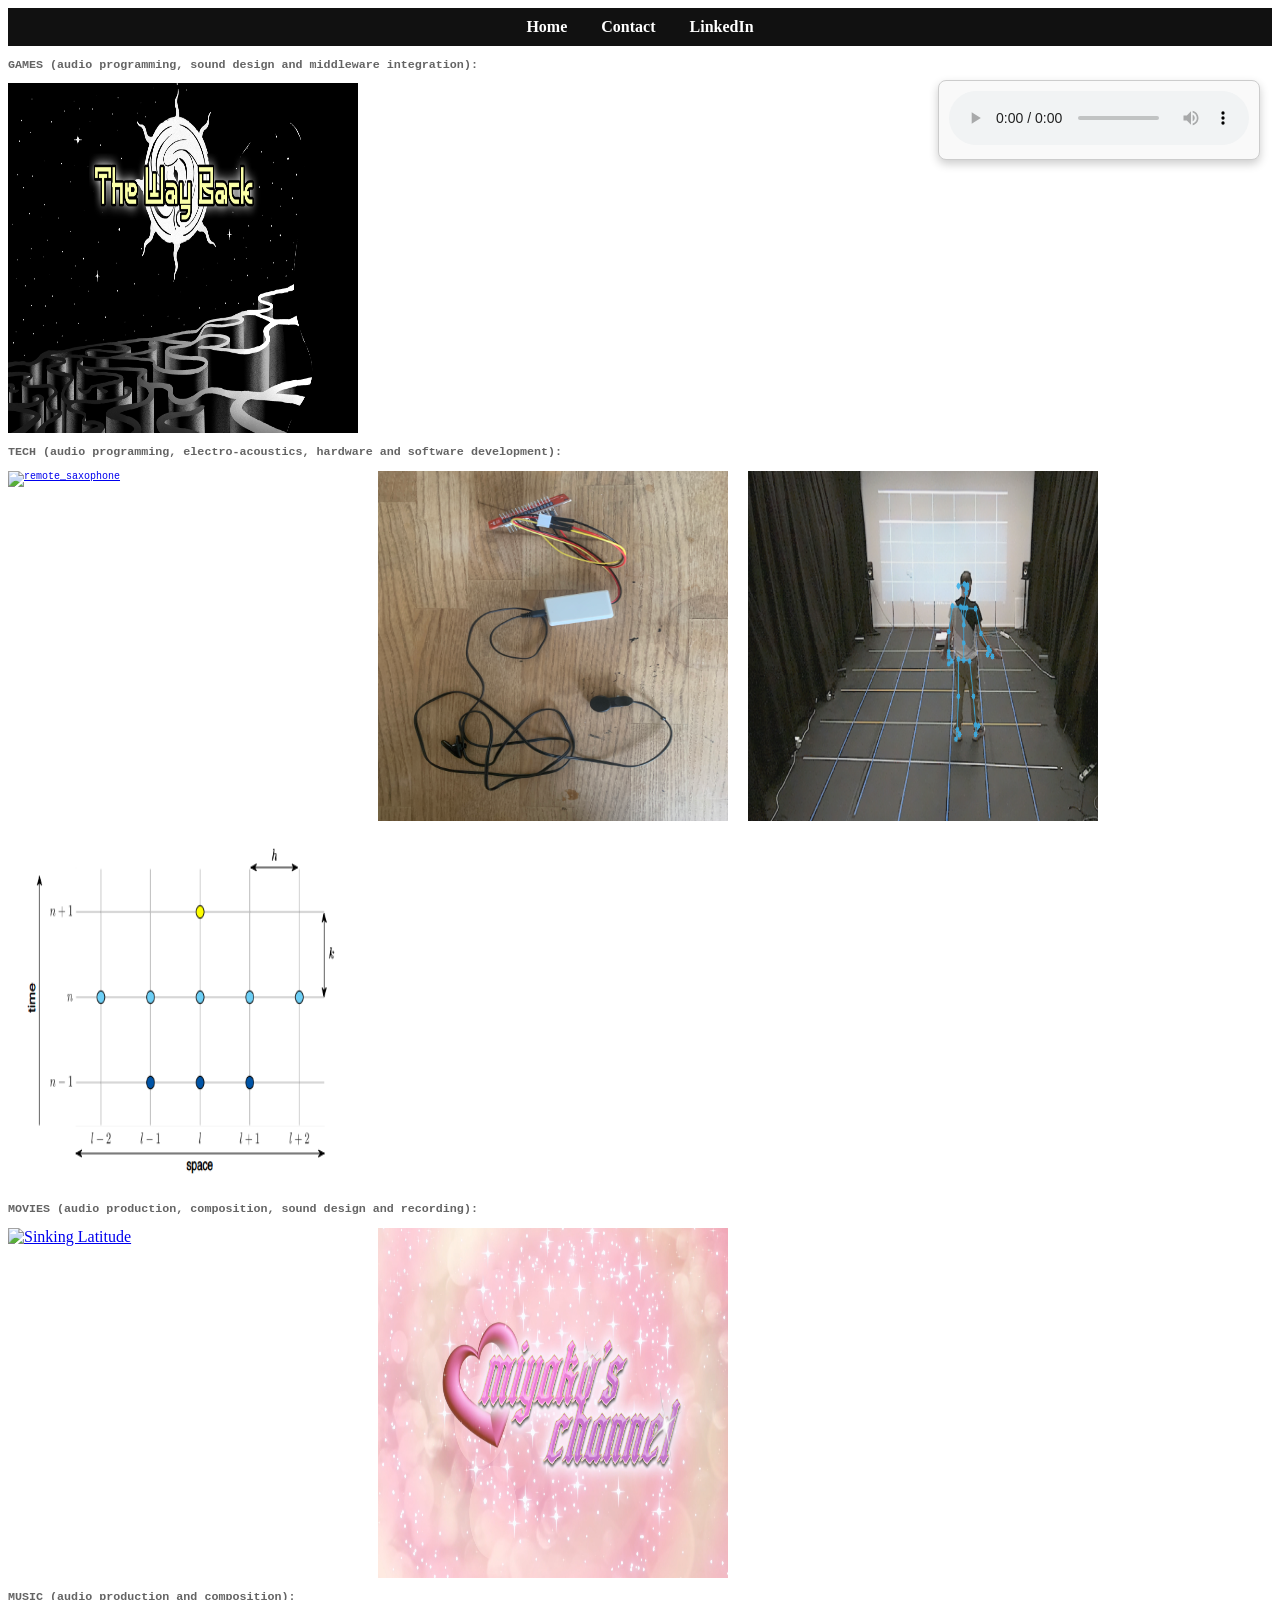
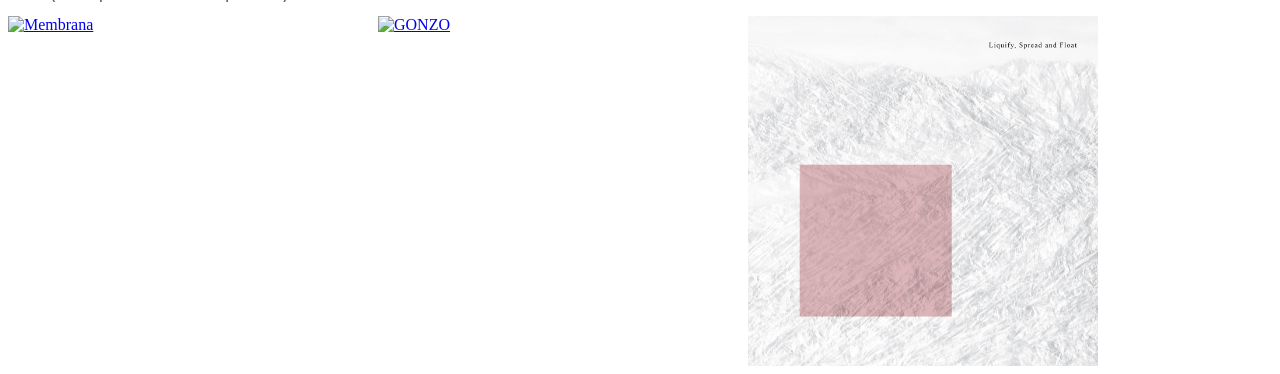
==== index.html @ 67ba4213 "asd" ====
<!DOCTYPE html>
<html lang="en">
<head>
  <meta charset="UTF-8" />
  <meta name="viewport" content="width=device-width, initial-scale=1.0" />
  <title>Portfolio</title>
  <link rel="stylesheet" href="style.css" />
</head>



<!DOCTYPE html>
<html lang="en">
<head>
    <meta charset="UTF-8">
    <meta name="viewport" content="width=device-width, initial-scale=1.0">
    <title>My Portfolio</title>
    <link rel="stylesheet" href="style.css">
</head>
<body>
  <!-- Header -->
  <header class="site-header">
    <nav class="nav-bar">
      <a href="index.html">Home</a>
      <a href="contact.html">Contact</a>
      <a href="https://www.linkedin.com/in/danielsousx/" target="_blank">LinkedIn</a>
    </nav>
  </header>

  <!-- GAMES Section -->
  <div class="title1">
    <h3>GAMES (audio programming, sound design and middleware integration):</h3>
    <div class="image_container_1">
      <div class="image_main" data-audio="audio/thewayback.mp3">
        <a href="https://alek-3010.itch.io/the-way-back" target="_blank">
          <img class="squary" src="images/TheWayBack_titlescreen02.jpg" alt="thewayback">
          <div class="image_main_info">The Way Back</div>
        </a>
      </div>
    </div>
  </div>

  <!-- TECH Section -->
  <div class="title1">
    <h3>TECH (audio programming, electro-acoustics, hardware and software development):</h3>
    <div class="image_container">
      <div class="image_main">
        <a href="remote_saxophone.html">
          <img class="squary" src="images/image6.png" alt="remote_saxophone">
          <div class="image_main_info">remote:saxophone</div>
        </a>
      </div>
      <div class="image_main">
        <a href="generative.html">
          <img class="squary" src="images/Hardware.JPG" alt="generative">
          <div class="image_main_info">Biofeedback System For Relaxation Assistance</div>
        </a>
      </div>
      <div class="image_main">
        <a href="body_tracking.html">
          <img class="squary" src="images/body_tracking.png" alt="body_tracking">
          <div class="image_main_info">SoundField</div>
        </a>
      </div>
      <div class="image_main">
        <a href="bubble.html">
          <img class="squary" src="bubble/grid.png" alt="bubble">
          <div class="image_main_info">Modelling A Bubble With Finite Schemes</div>
        </a>
      </div>
    </div>
  </div>

  <!-- MOVIES Section -->
  <div class="title1">
    <h3>MOVIES (audio production, composition, sound design and recording):</h3>
  </div>
  <div class="image_container_1">
    <div class="image_main" data-audio="audio/tittlepart.mp3">
      <a href="https://jiaweizheng.cargo.site/sinking-latitude" target="_blank">
        <img class="squary" src="images/still1.jpg" alt="Sinking Latitude">
        <div class="image_main_info">"Sinking Latitude", Jiawei Zheng</div>
      </a>
    </div>

    <div class="image_main" data-audio="audio/myakoschannel.mp3">
      <a href="https://jiaweizheng.cargo.site/miyako's-channel" target="_blank">
        <img class="squary" src="images/Screenshot 2025-09-08 120308.png" alt="Miyako’s Channel">
        <div class="image_main_info">"Miyako’s Channel (You Will Never Know)", Jiawei Zheng</div>
      </a>
    </div>
  </div> 

  <!-- MUSIC Section -->
  <div class="title1">
    <h3>MUSIC (audio production and composition):</h3>
  </div>
  <div class="image_container">
    <div class="image_main">
      <a href="https://293diagonal.bandcamp.com/album/membrana" target="_blank">
        <img class="squary" src="images/a3523139409_10.jpg" alt="Membrana">
        <div class="image_main_info">"Membrana", 293 Diagonal</div>
      </a>
    </div>

    <div class="image_main">
      <a href="https://acoracaodeboi.bandcamp.com/album/gonzo" target="_blank">
        <img class="squary" src="images/a4041055627_10.jpg" alt="GONZO">
        <div class="image_main_info">"GONZO", GONZO</div>
      </a>
    </div>

    <div class="image_main">
      <a href="https://inesmalheiro.bandcamp.com/album/liquify-spread-and-float" target="_blank">
        <img class="squary" src="images/a0408720344_10.jpg" alt="Liquify, spread and float">
        <div class="image_main_info">"liquify, spread and float", Var</div>
      </a>
    </div>
  </div> 

  <!-- Audio Player -->
  <div class="audio-player">
    <audio id="player" controls></audio>
    <div id="current-track"></div>
  </div>

  <script src="audio.js"></script>
</body>
</html>
---- style.css ----
/* ===== Existing Portfolio Styles ===== */
.title1 {
    font-family: 'Courier New', Courier, monospace;
    text-align: left;
    font-size: 10px;
    color: #646464;
    margin-top: 0px;
    flex-basis: 100%;
}

.audio-player {
    position: fixed;
    top: 80px;
    right: 20px;
    width: 300px; 
    padding: 10px;
    border: 1px solid #ccc;
    background-color: #f9f9f9;
    border-radius: 8px;
    text-align: center;
    box-shadow: 0 4px 10px rgba(0,0,0,0.2);
    z-index: 1000;
}

.audio-player audio {
    width: 100%;
}

.image_container, .image_container_1 {
    display: flex;
    flex-wrap: wrap;
    gap: 20px;
}

.image_main {
    position: relative;
    width: 350px;
    height: 350px;
}

.squary {
    width: 350px;
    height: 350px;
    display: block;
    transition: filter 0.3s ease;
}

.image_main_info {
    position: absolute;
    top: 250px;
    bottom: 0;
    left: 0;
    right: 0;
    color: #fff;
    padding: 10px;
    font-size: 20px;
    font-family: "Lucida Console", "Courier New", monospace;
    opacity: 0;
    transition: opacity 0.3s ease;
    text-align: center;
}

.image_main:hover .squary {
    filter: brightness(50%);
}

.image_main:hover .image_main_info {
    opacity: 1;
}

.site-header {
    background-color: #111;
    padding: 10px 20px;
    text-align: center;
}

.nav-bar a {
    color: #fff;
    text-decoration: none;
    margin: 0 15px;
    font-weight: bold;
    font-size: 16px;
    transition: color 0.3s;
}

.nav-bar a:hover {
    color: #777675;
}

/* ===== Contact Form Styles ===== */

/* Contact form container */
.contact-container {
    background-color: white;
    padding: 30px;
    border-radius: 10px;
    box-shadow: 0 4px 6px rgba(0,0,0,0.1);
    width: 400px;
    margin: 50px auto;
    font-family: 'Courier New', Courier, monospace;
}

/* Vertical spacing between multiple forms */
.contact-container + .contact-container {
    margin-top: 30px;
}

/* Form styling */
.vertical-form {
    display: flex;
    flex-direction: column;
}

/* Labels */
.vertical-form label {
    margin-top: 10px;
    font-weight: bold;
    font-size: 12px;
    color: #646464;
}

/* Inputs and Textarea with spacing */
.vertical-form input,
.vertical-form textarea {
    width: 100%;
    padding: 10px;
    margin-top: 10px; /* vertical space between fields */
    border-radius: 5px;
    border: 1px solid #ccc;
    font-family: 'Courier New', Courier, monospace;
}

/* Make message textarea bigger by default */
.vertical-form textarea {
    min-height: 150px; /* bigger box by default */
    resize: vertical;  /* allow user to resize vertically if needed */
}

/* Submit button */
.vertical-form button {
    margin-top: 15px;
    padding: 10px;
    border: none;
    border-radius: 5px;
    background-color: #000000;
    color: white;
    font-size: 16px;
    cursor: pointer;
    transition: background-color 0.3s;
}

.vertical-form button:hover {
    background-color: #5e5d5d;
}
---- style.css ----
/* ===== Existing Portfolio Styles ===== */
.title1 {
    font-family: 'Courier New', Courier, monospace;
    text-align: left;
    font-size: 10px;
    color: #646464;
    margin-top: 0px;
    flex-basis: 100%;
}

.audio-player {
    position: fixed;
    top: 80px;
    right: 20px;
    width: 300px; 
    padding: 10px;
    border: 1px solid #ccc;
    background-color: #f9f9f9;
    border-radius: 8px;
    text-align: center;
    box-shadow: 0 4px 10px rgba(0,0,0,0.2);
    z-index: 1000;
}

.audio-player audio {
    width: 100%;
}

.image_container, .image_container_1 {
    display: flex;
    flex-wrap: wrap;
    gap: 20px;
}

.image_main {
    position: relative;
    width: 350px;
    height: 350px;
}

.squary {
    width: 350px;
    height: 350px;
    display: block;
    transition: filter 0.3s ease;
}

.image_main_info {
    position: absolute;
    top: 250px;
    bottom: 0;
    left: 0;
    right: 0;
    color: #fff;
    padding: 10px;
    font-size: 20px;
    font-family: "Lucida Console", "Courier New", monospace;
    opacity: 0;
    transition: opacity 0.3s ease;
    text-align: center;
}

.image_main:hover .squary {
    filter: brightness(50%);
}

.image_main:hover .image_main_info {
    opacity: 1;
}

.site-header {
    background-color: #111;
    padding: 10px 20px;
    text-align: center;
}

.nav-bar a {
    color: #fff;
    text-decoration: none;
    margin: 0 15px;
    font-weight: bold;
    font-size: 16px;
    transition: color 0.3s;
}

.nav-bar a:hover {
    color: #777675;
}

/* ===== Contact Form Styles ===== */

/* Contact form container */
.contact-container {
    background-color: white;
    padding: 30px;
    border-radius: 10px;
    box-shadow: 0 4px 6px rgba(0,0,0,0.1);
    width: 400px;
    margin: 50px auto;
    font-family: 'Courier New', Courier, monospace;
}

/* Vertical spacing between multiple forms */
.contact-container + .contact-container {
    margin-top: 30px;
}

/* Form styling */
.vertical-form {
    display: flex;
    flex-direction: column;
}

/* Labels */
.vertical-form label {
    margin-top: 10px;
    font-weight: bold;
    font-size: 12px;
    color: #646464;
}

/* Inputs and Textarea with spacing */
.vertical-form input,
.vertical-form textarea {
    width: 100%;
    padding: 10px;
    margin-top: 10px; /* vertical space between fields */
    border-radius: 5px;
    border: 1px solid #ccc;
    font-family: 'Courier New', Courier, monospace;
}

/* Make message textarea bigger by default */
.vertical-form textarea {
    min-height: 150px; /* bigger box by default */
    resize: vertical;  /* allow user to resize vertically if needed */
}

/* Submit button */
.vertical-form button {
    margin-top: 15px;
    padding: 10px;
    border: none;
    border-radius: 5px;
    background-color: #000000;
    color: white;
    font-size: 16px;
    cursor: pointer;
    transition: background-color 0.3s;
}

.vertical-form button:hover {
    background-color: #5e5d5d;
}
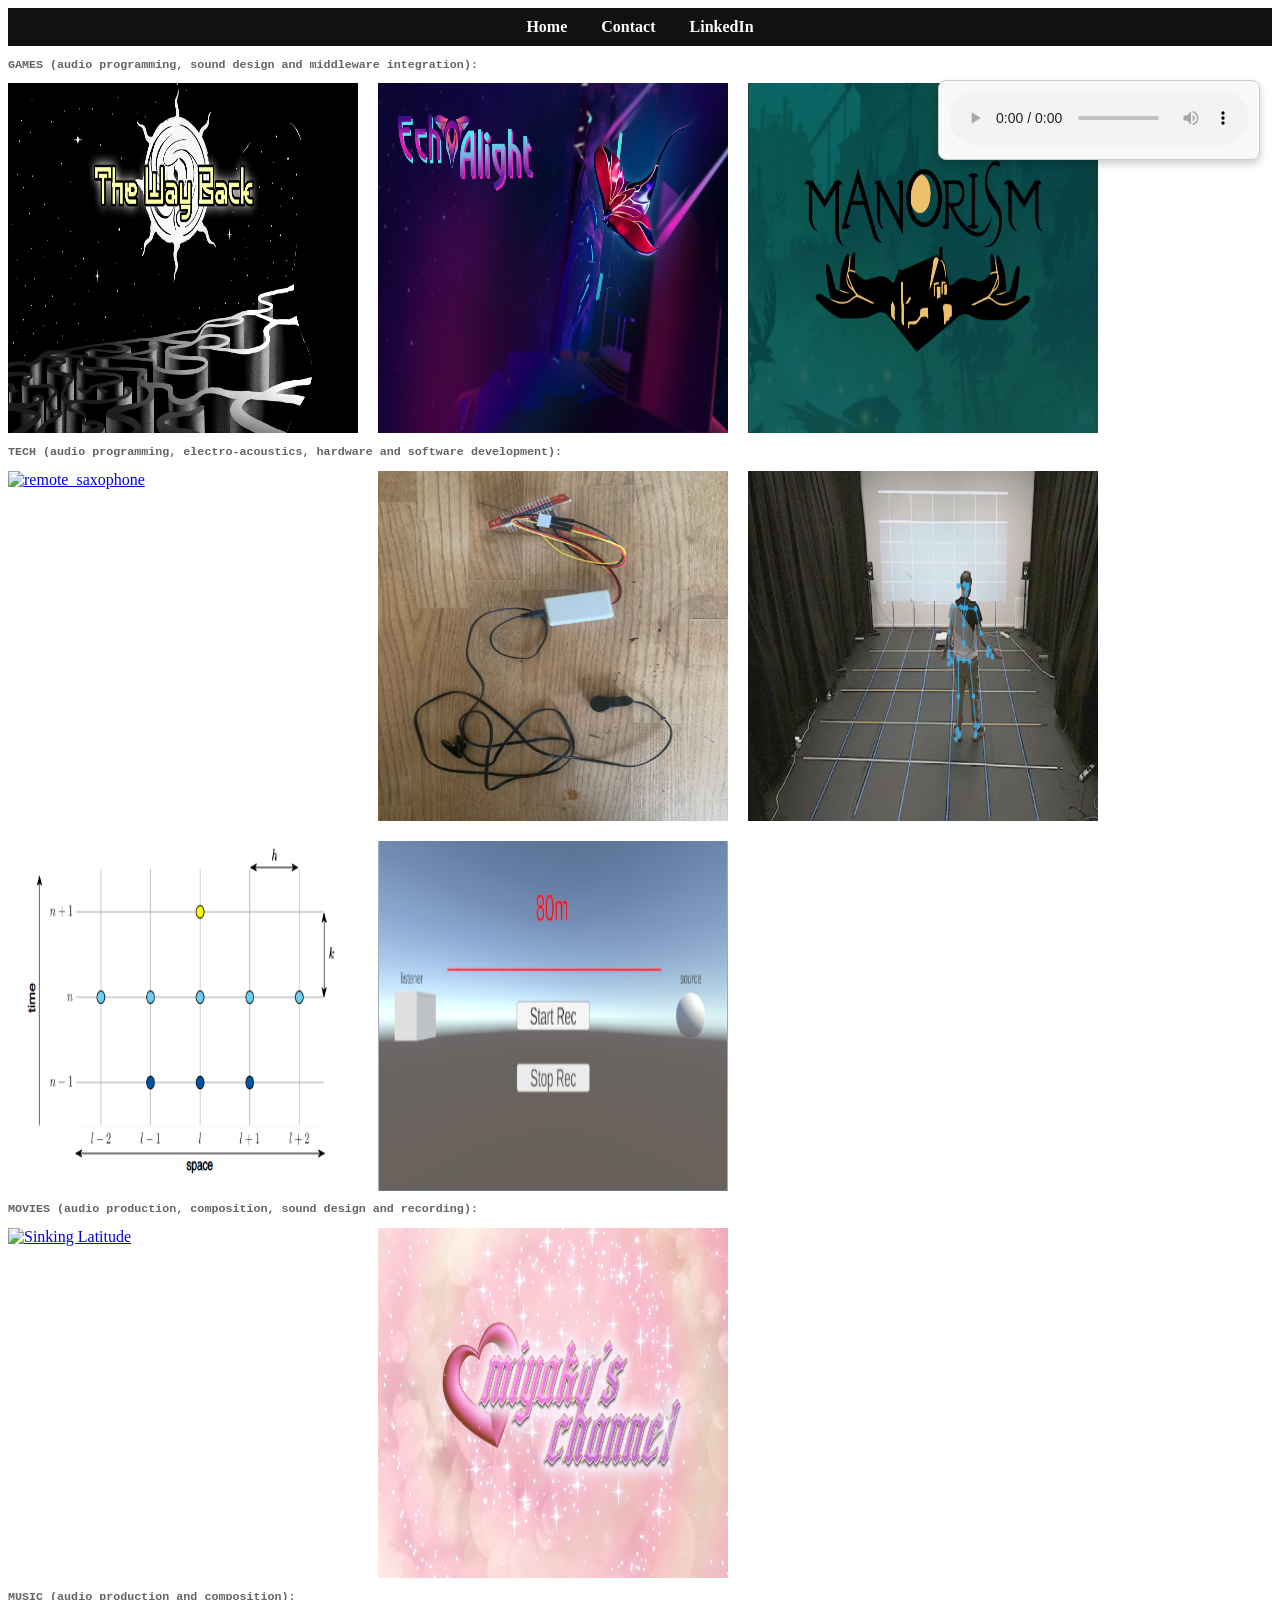
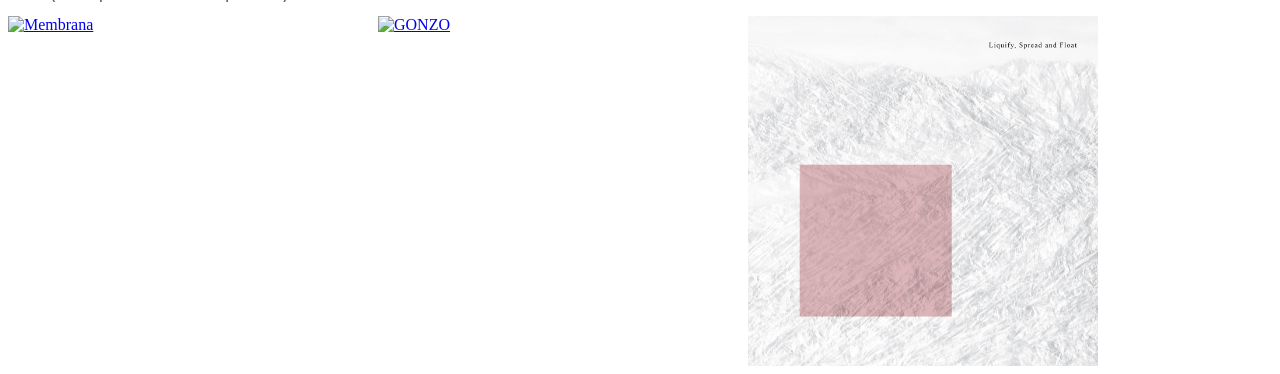
==== commit aedc77b1: "added remote sax" ====
--- a/index.html
+++ b/index.html
@@ -30,19 +30,35 @@
   <!-- GAMES Section -->
   <div class="title1">
     <h3>GAMES (audio programming, sound design and middleware integration):</h3>
-    <div class="image_container_1">
+  </div>
+    <div class="image_container">
       <div class="image_main" data-audio="audio/thewayback.mp3">
-        <a href="https://alek-3010.itch.io/the-way-back" target="_blank">
+        <a href="https://kiwicrewgames.itch.io/the-way-back" target="_blank">
           <img class="squary" src="images/TheWayBack_titlescreen02.jpg" alt="thewayback">
           <div class="image_main_info">The Way Back</div>
         </a>
       </div>
+
+    
+      <div class="image_main" data-audio="audio/MUSIC_SUB_LEVEL_1.mp3">
+        <a href="https://kiwicrewgames.itch.io/echo-alight" target="_blank">
+          <img class="squary" src="images/Screenshot 2025-11-18 192656.png" alt="echo-alight">
+          <div class="image_main_info">Echo Alight</div>
+        </a>
+      </div>
+    
+      <div class="image_main" data-audio="audio/MUSIC_LOOP_MENU.wav">
+        <a href="https://kiwicrewgames.itch.io/graduation" target="_blank">
+          <img class="squary" src="images/Screenshot 2025-11-18 200918.png" alt="Manourism">
+          <div class="image_main_info">Manourism</div>
+        </a>
+      </div>  
     </div>
-  </div>
 
   <!-- TECH Section -->
   <div class="title1">
     <h3>TECH (audio programming, electro-acoustics, hardware and software development):</h3>
+  </div>
     <div class="image_container">
       <div class="image_main">
         <a href="remote_saxophone.html">
@@ -50,12 +66,14 @@
           <div class="image_main_info">remote:saxophone</div>
         </a>
       </div>
+
       <div class="image_main">
         <a href="generative.html">
           <img class="squary" src="images/Hardware.JPG" alt="generative">
           <div class="image_main_info">Biofeedback System For Relaxation Assistance</div>
         </a>
       </div>
+
       <div class="image_main">
         <a href="body_tracking.html">
           <img class="squary" src="images/body_tracking.png" alt="body_tracking">
@@ -68,6 +86,14 @@
           <div class="image_main_info">Modelling A Bubble With Finite Schemes</div>
         </a>
       </div>
+
+      <div class="image_main">
+        <a href="air_absorption.html">
+          <img class="squary" src="images/Screenshot 2025-11-18 202218.png" alt="air_absorption">
+          <div class="image_main_info">Air Absorption Simulation In Real Time - Unity</div>
+        </a>
+      </div>
+
     </div>
   </div>
 
--- a/style.css
+++ b/style.css
@@ -152,3 +152,43 @@
 .vertical-form button:hover {
     background-color: #5e5d5d;
 }
+
+
+.project-summary {
+  margin-top: 10px;
+  font-size: 0.95rem;
+  line-height: 1.4;
+}
+
+.project-summary li {
+  margin-bottom: 6px;
+}
+
+.title1 h3,
+.project-summary {
+  text-align: left;
+}
+
+.subtitle {
+  font-size: 14px;
+  margin-top: 6px;
+  color: #666;   /* subtle grey subtitle */
+  text-align: center;  /* center under the image */
+}
+
+.image img {
+  margin-top: 20px; /* adds empty space under the image */
+}
+
+.wrapper {
+    height: 100%;
+    display: flex;
+    justify-content: center;  /* center horizontally */
+    align-items: center;      /* center vertically */
+}
+
+/* make video smaller */
+video {
+    width: 300px;      /* set exact size */
+    height: auto;
+}
--- a/style.css
+++ b/style.css
@@ -152,3 +152,43 @@
 .vertical-form button:hover {
     background-color: #5e5d5d;
 }
+
+
+.project-summary {
+  margin-top: 10px;
+  font-size: 0.95rem;
+  line-height: 1.4;
+}
+
+.project-summary li {
+  margin-bottom: 6px;
+}
+
+.title1 h3,
+.project-summary {
+  text-align: left;
+}
+
+.subtitle {
+  font-size: 14px;
+  margin-top: 6px;
+  color: #666;   /* subtle grey subtitle */
+  text-align: center;  /* center under the image */
+}
+
+.image img {
+  margin-top: 20px; /* adds empty space under the image */
+}
+
+.wrapper {
+    height: 100%;
+    display: flex;
+    justify-content: center;  /* center horizontally */
+    align-items: center;      /* center vertically */
+}
+
+/* make video smaller */
+video {
+    width: 300px;      /* set exact size */
+    height: auto;
+}
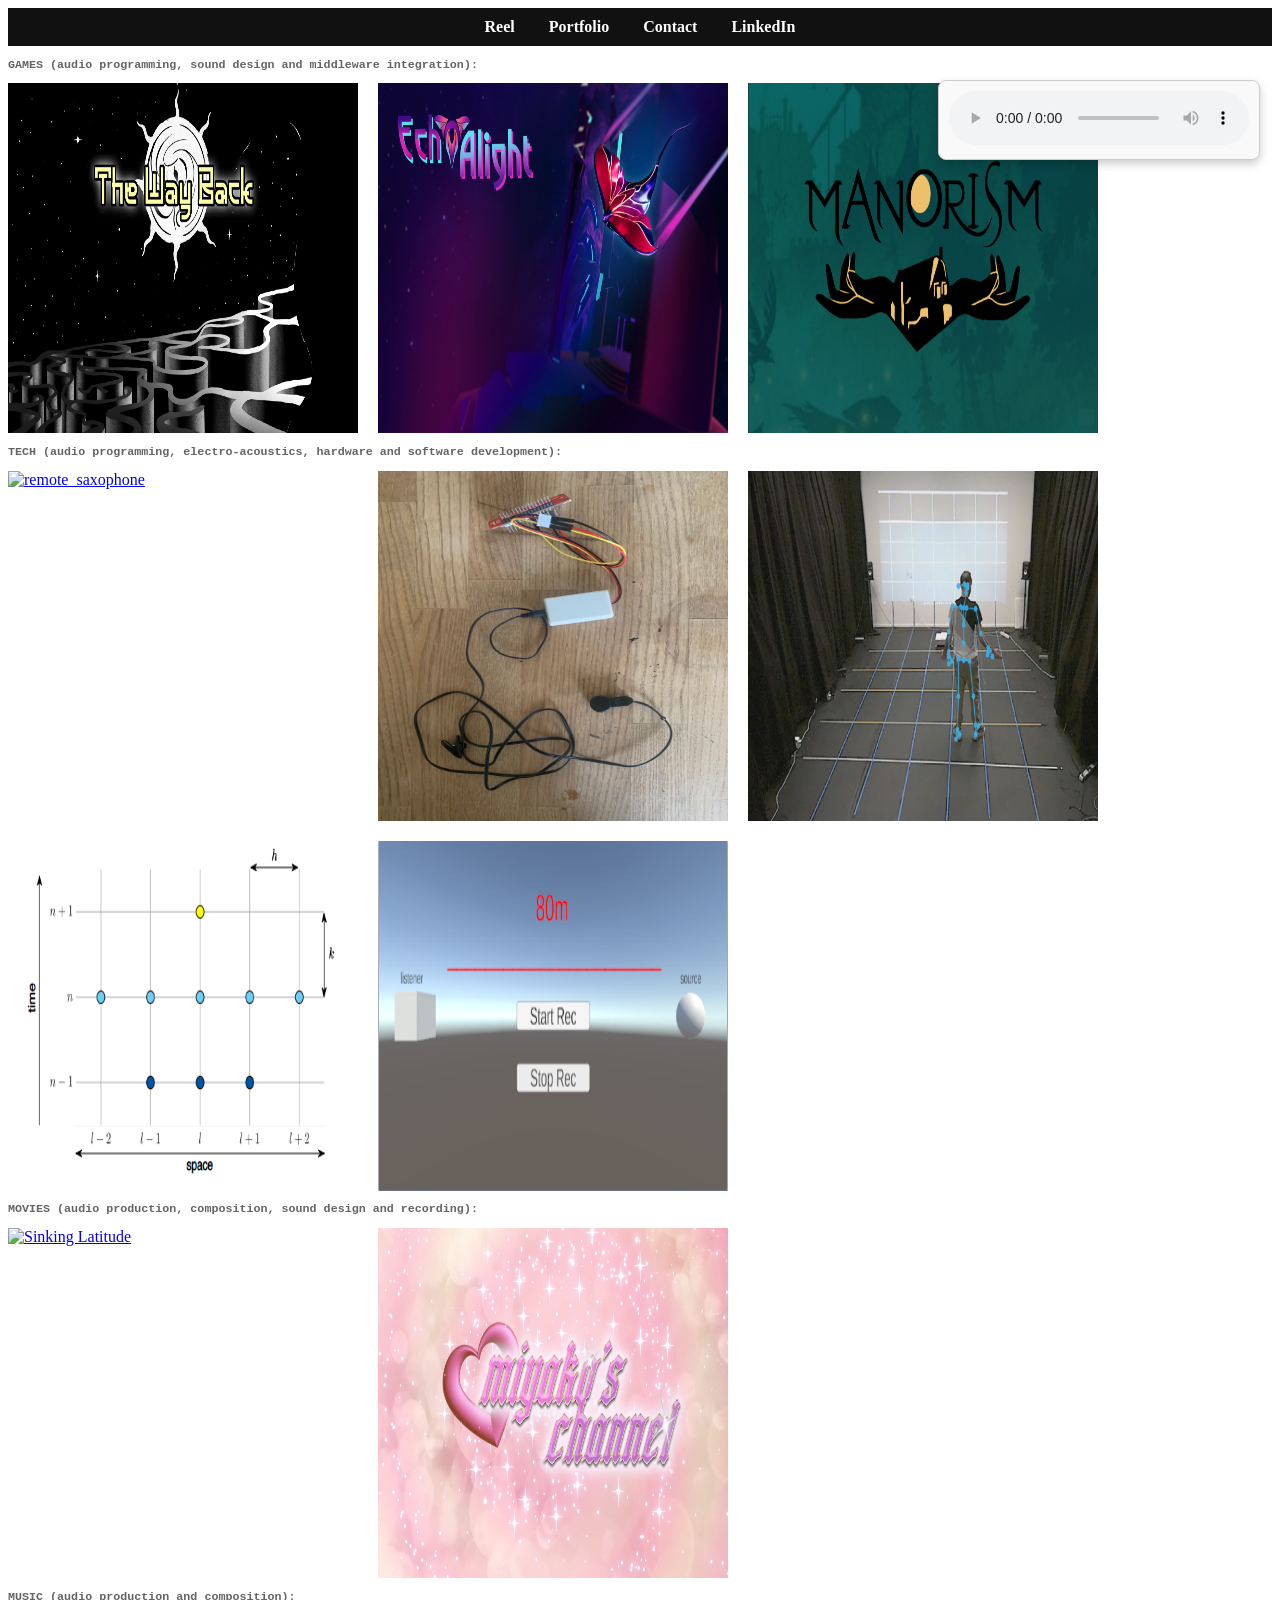
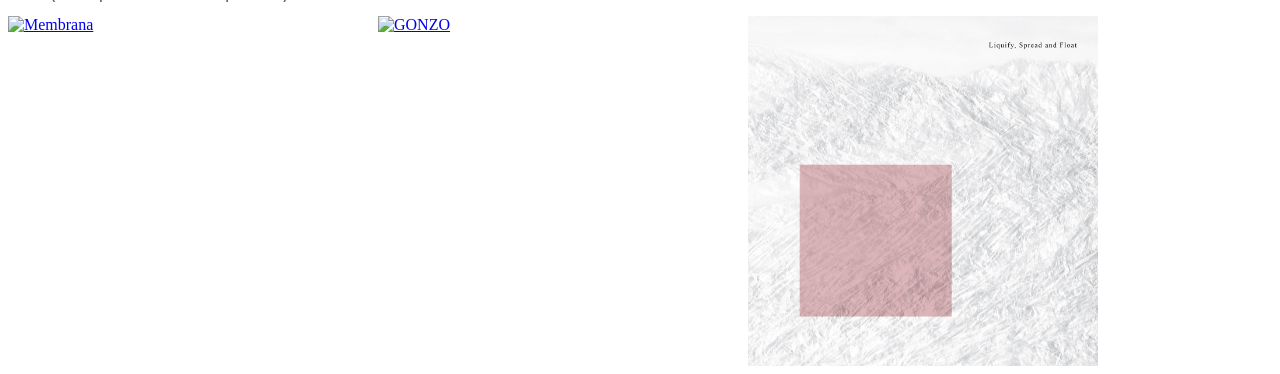
==== commit 79d48978: "Added reel page and fixed mail contacting" ====
--- a/index.html
+++ b/index.html
@@ -21,7 +21,8 @@
   <!-- Header -->
   <header class="site-header">
     <nav class="nav-bar">
-      <a href="index.html">Home</a>
+      <a href="home.html">Reel</a>
+      <a href="index.html">Portfolio</a>
       <a href="contact.html">Contact</a>
       <a href="https://www.linkedin.com/in/danielsousx/" target="_blank">LinkedIn</a>
     </nav>
@@ -33,7 +34,7 @@
   </div>
     <div class="image_container">
       <div class="image_main" data-audio="audio/thewayback.mp3">
-        <a href="https://kiwicrewgames.itch.io/the-way-back" target="_blank">
+        <a href="thewayback.html" alt="thewayback">
           <img class="squary" src="images/TheWayBack_titlescreen02.jpg" alt="thewayback">
           <div class="image_main_info">The Way Back</div>
         </a>
@@ -41,16 +42,16 @@
 
     
       <div class="image_main" data-audio="audio/MUSIC_SUB_LEVEL_1.mp3">
-        <a href="https://kiwicrewgames.itch.io/echo-alight" target="_blank">
+        <a href="echo_alight.html" alt="echo_alight">
           <img class="squary" src="images/Screenshot 2025-11-18 192656.png" alt="echo-alight">
           <div class="image_main_info">Echo Alight</div>
         </a>
       </div>
     
       <div class="image_main" data-audio="audio/MUSIC_LOOP_MENU.wav">
-        <a href="https://kiwicrewgames.itch.io/graduation" target="_blank">
+        <a href="manorism.html" alt="manorism">
           <img class="squary" src="images/Screenshot 2025-11-18 200918.png" alt="Manourism">
-          <div class="image_main_info">Manourism</div>
+          <div class="image_main_info">Manorism</div>
         </a>
       </div>  
     </div>
@@ -101,7 +102,7 @@
   <div class="title1">
     <h3>MOVIES (audio production, composition, sound design and recording):</h3>
   </div>
-  <div class="image_container_1">
+  <div class="image_container">
     <div class="image_main" data-audio="audio/tittlepart.mp3">
       <a href="https://jiaweizheng.cargo.site/sinking-latitude" target="_blank">
         <img class="squary" src="images/still1.jpg" alt="Sinking Latitude">
--- a/style.css
+++ b/style.css
@@ -187,8 +187,102 @@
     align-items: center;      /* center vertically */
 }
 
+.wrapperi {
+    display: flex;
+    justify-content: center;  /* center horizontally */
+    align-items: center;      /* center vertically */
+}
+
+.wrapperi video {
+    width: auto;       /* keep original width */
+    height: auto;      /* keep original height */
+    max-width: 60%;   /* scale down if needed to fit container */
+    max-height: 60%;  /* scale down if needed to fit container */
+}
+
 /* make video smaller */
 video {
     width: 300px;      /* set exact size */
     height: auto;
+}
+
+audio {
+    width: 100%;      /* full width */
+    max-width: 500px; /* or any size you prefer */
+}
+
+
+.squari {
+  width: auto;
+  height: auto;
+}
+
+.image_container_1 {
+    display: flex;
+    justify-content: center;  /* centers horizontally */
+    align-items: flex-start;  /* aligns images to the top; can use center if you want vertical centering */
+    gap: 20px;                /* space between images */
+    flex-wrap: wrap;           /* allows wrapping if screen is too narrow */
+    padding: 20px;             /* optional spacing around container */
+}
+
+.squarii {
+    width: auto;       /* keep original width */
+    height: auto;      /* keep original height */
+    max-width: 60%;   /* scale down if needed to fit container */
+    max-height: 60%;
+}
+
+
+.image {
+    height: 100%;
+    justify-content: center;  /* center horizontally */
+    align-items: center;      /* center vertically */
+}
+
+.subtitle_video {
+  font-size: 14px;
+  margin-top: 10px;
+  color: #666;   /* subtle grey subtitle */
+  text-align: center;  /* center under the image */
+}
+
+.image-container_2 {
+    display: flex;
+    flex-direction: column;
+    align-items: center;
+    margin-bottom: 15px; /* smaller space between blocks */
+}
+
+.image {
+    max-width: 100%;          /* optional: keep image within container */
+    max-height: 100%;
+}
+
+.subtitle_1 {
+    margin: 5px 0 0 0; /* top margin only, remove bottom margin */
+    text-align: center;
+    font-size: 14px;
+    margin-top: 10px;
+    color: #666;
+}
+
+.squariii {
+    max-width: 100%;
+    height: auto;
+    display: block;
+}
+
+.wrapperi {
+    display: flex;
+    flex-direction: column;
+    justify-content: center;  /* center horizontally */
+    align-items: center;      /* center vertically */
+    margin-bottom: 15px;
+}
+
+.parent-div {
+  display: flex;
+  flex-direction: column;
+  gap: 10px;
 }
--- a/style.css
+++ b/style.css
@@ -187,8 +187,102 @@
     align-items: center;      /* center vertically */
 }
 
+.wrapperi {
+    display: flex;
+    justify-content: center;  /* center horizontally */
+    align-items: center;      /* center vertically */
+}
+
+.wrapperi video {
+    width: auto;       /* keep original width */
+    height: auto;      /* keep original height */
+    max-width: 60%;   /* scale down if needed to fit container */
+    max-height: 60%;  /* scale down if needed to fit container */
+}
+
 /* make video smaller */
 video {
     width: 300px;      /* set exact size */
     height: auto;
+}
+
+audio {
+    width: 100%;      /* full width */
+    max-width: 500px; /* or any size you prefer */
+}
+
+
+.squari {
+  width: auto;
+  height: auto;
+}
+
+.image_container_1 {
+    display: flex;
+    justify-content: center;  /* centers horizontally */
+    align-items: flex-start;  /* aligns images to the top; can use center if you want vertical centering */
+    gap: 20px;                /* space between images */
+    flex-wrap: wrap;           /* allows wrapping if screen is too narrow */
+    padding: 20px;             /* optional spacing around container */
+}
+
+.squarii {
+    width: auto;       /* keep original width */
+    height: auto;      /* keep original height */
+    max-width: 60%;   /* scale down if needed to fit container */
+    max-height: 60%;
+}
+
+
+.image {
+    height: 100%;
+    justify-content: center;  /* center horizontally */
+    align-items: center;      /* center vertically */
+}
+
+.subtitle_video {
+  font-size: 14px;
+  margin-top: 10px;
+  color: #666;   /* subtle grey subtitle */
+  text-align: center;  /* center under the image */
+}
+
+.image-container_2 {
+    display: flex;
+    flex-direction: column;
+    align-items: center;
+    margin-bottom: 15px; /* smaller space between blocks */
+}
+
+.image {
+    max-width: 100%;          /* optional: keep image within container */
+    max-height: 100%;
+}
+
+.subtitle_1 {
+    margin: 5px 0 0 0; /* top margin only, remove bottom margin */
+    text-align: center;
+    font-size: 14px;
+    margin-top: 10px;
+    color: #666;
+}
+
+.squariii {
+    max-width: 100%;
+    height: auto;
+    display: block;
+}
+
+.wrapperi {
+    display: flex;
+    flex-direction: column;
+    justify-content: center;  /* center horizontally */
+    align-items: center;      /* center vertically */
+    margin-bottom: 15px;
+}
+
+.parent-div {
+  display: flex;
+  flex-direction: column;
+  gap: 10px;
 }
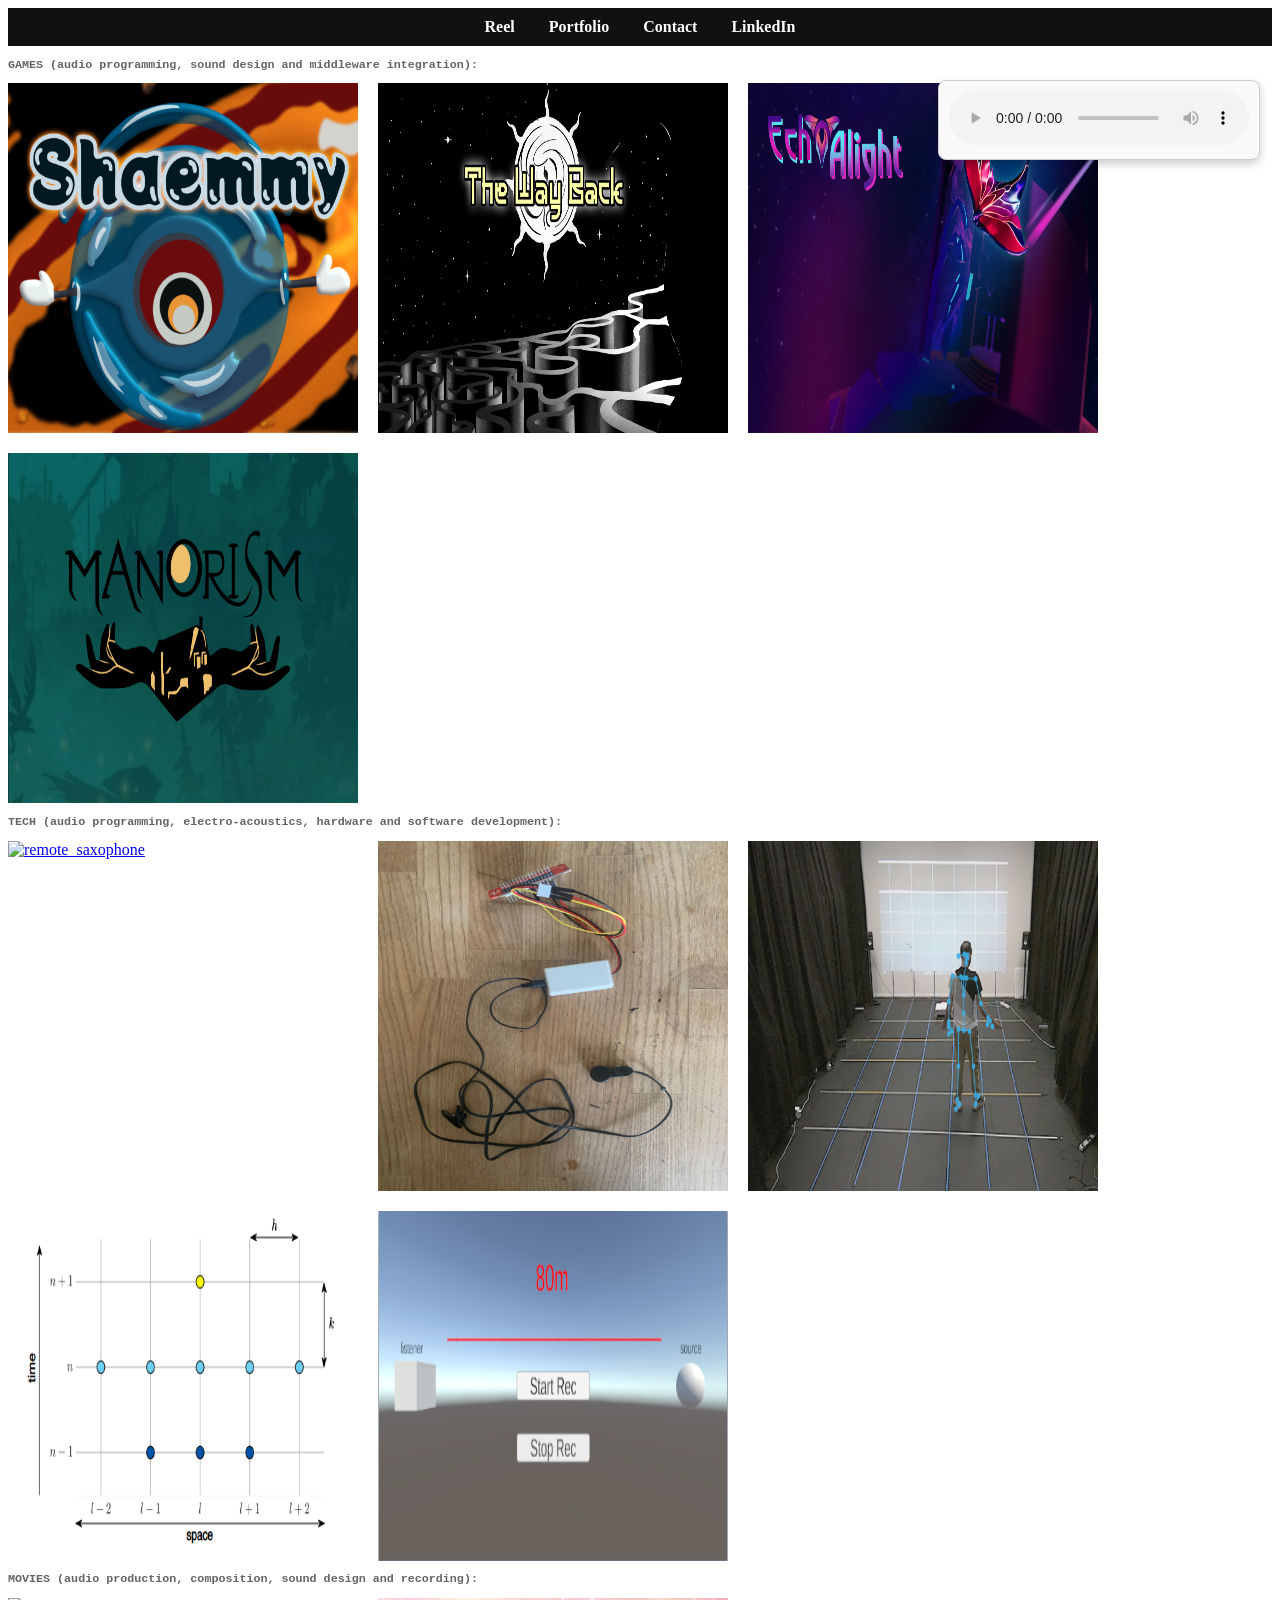
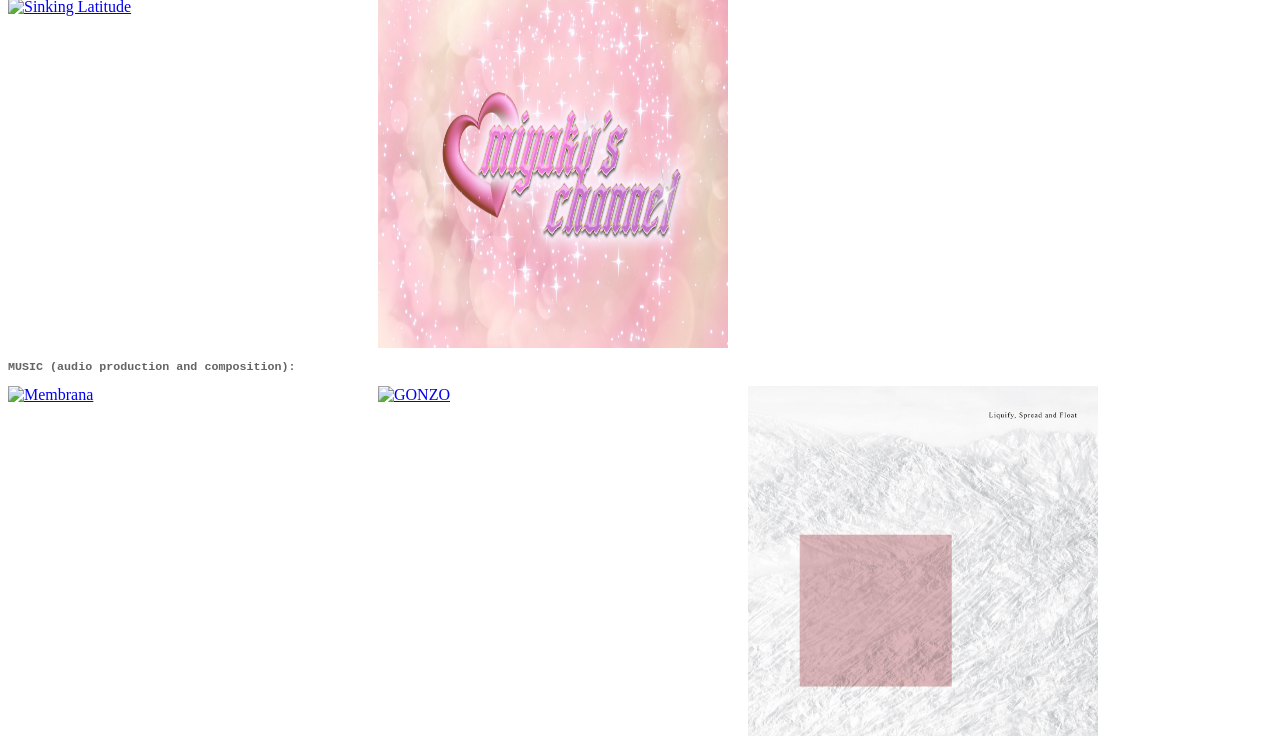
==== commit cb5a529c: "Added shaemmy to portfolio." ====
--- a/index.html
+++ b/index.html
@@ -31,9 +31,19 @@
   <!-- GAMES Section -->
   <div class="title1">
     <h3>GAMES (audio programming, sound design and middleware integration):</h3>
-  </div>
+
+    </div>
     <div class="image_container">
-      <div class="image_main" data-audio="audio/thewayback.mp3">
+      <div class="image_main">
+        <a href="shaemmy.html" alt="shaemmy">
+          <img class="squary" src="images/KeC64f.png" alt="shaemmy">
+          <div class="image_main_info">Shaemmy</div>
+        </a>
+      </div>
+
+  
+    
+      <div class="image_main" >
         <a href="thewayback.html" alt="thewayback">
           <img class="squary" src="images/TheWayBack_titlescreen02.jpg" alt="thewayback">
           <div class="image_main_info">The Way Back</div>
@@ -41,7 +51,7 @@
       </div>
 
     
-      <div class="image_main" data-audio="audio/MUSIC_SUB_LEVEL_1.mp3">
+      <div class="image_main">
         <a href="echo_alight.html" alt="echo_alight">
           <img class="squary" src="images/Screenshot 2025-11-18 192656.png" alt="echo-alight">
           <div class="image_main_info">Echo Alight</div>
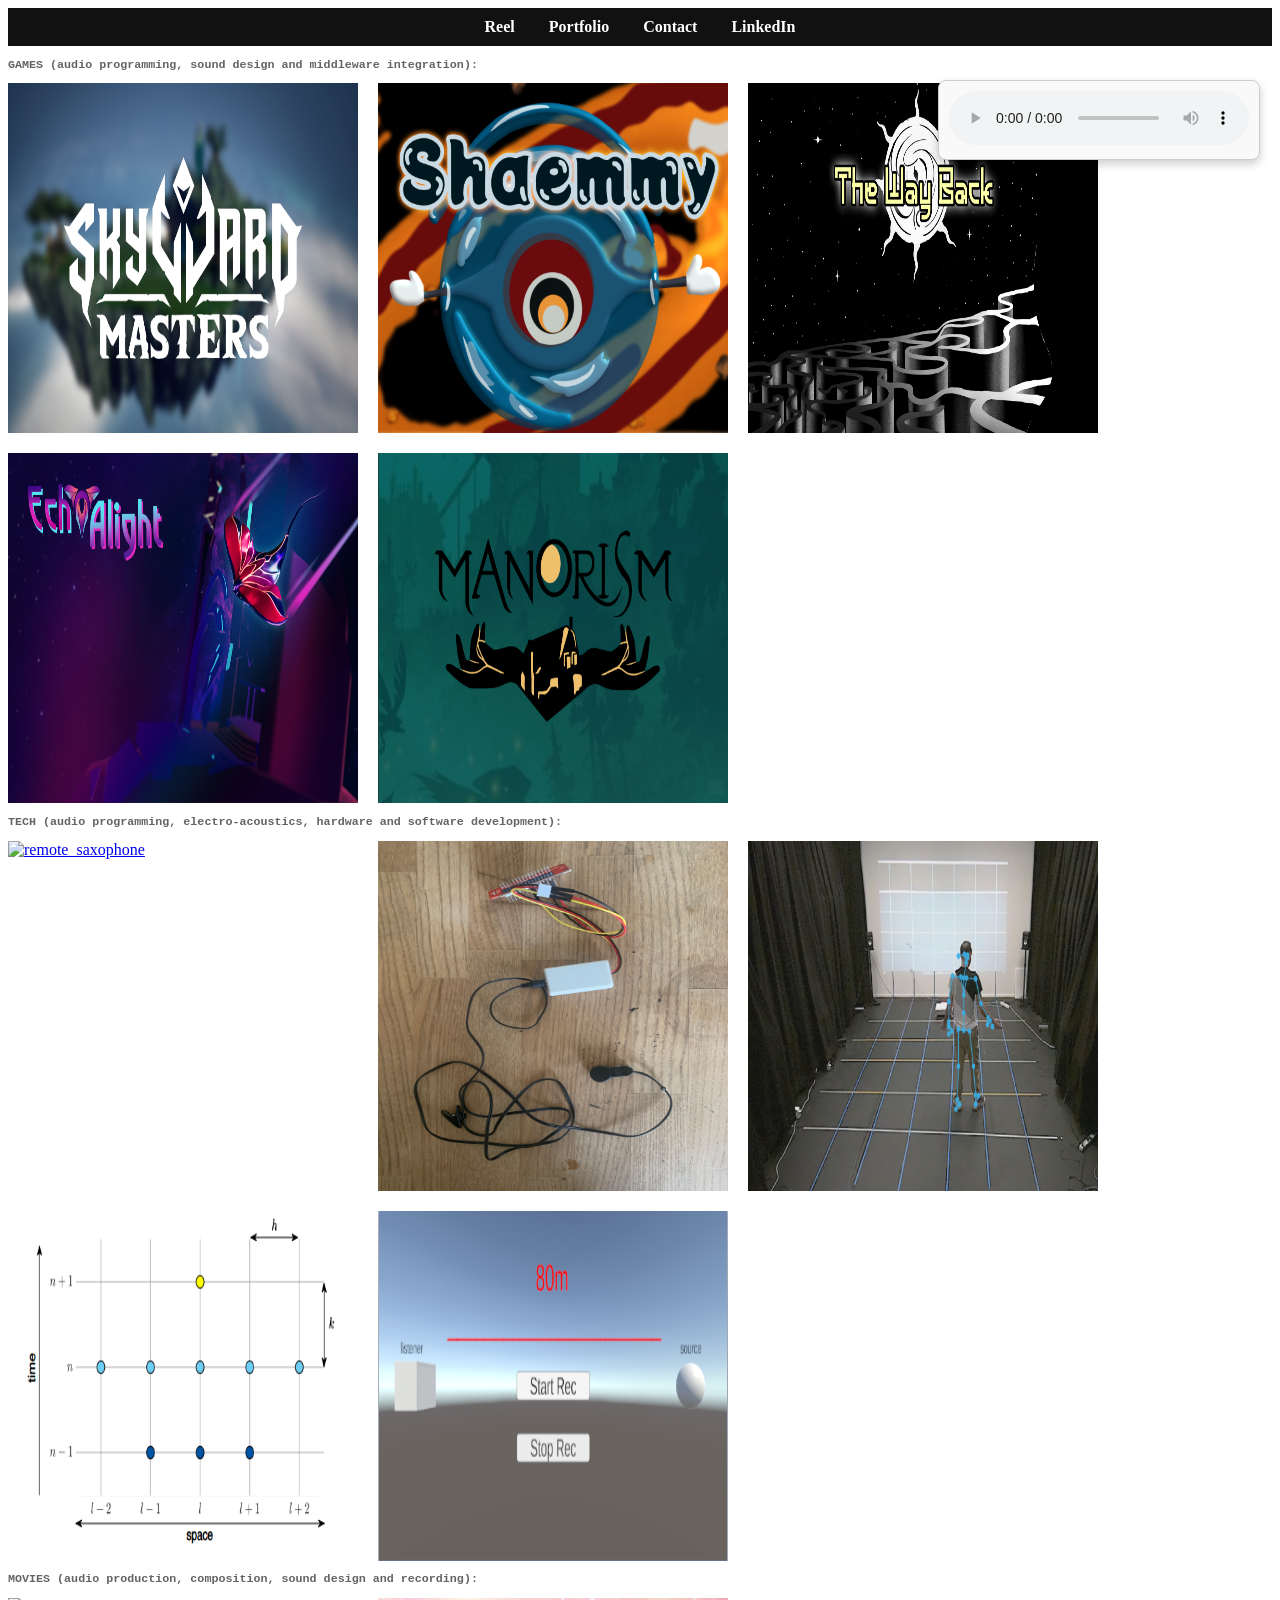
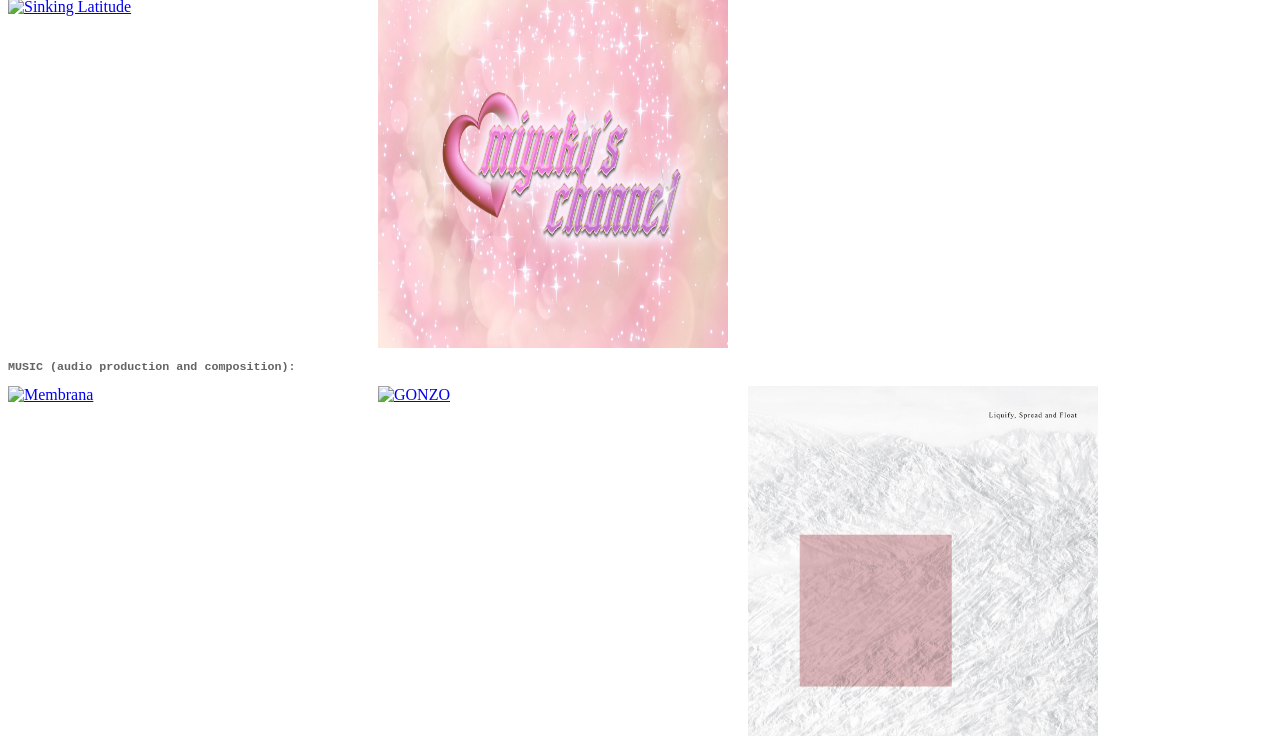
==== commit f40f9203: "added  skyward masters" ====
--- a/index.html
+++ b/index.html
@@ -34,6 +34,15 @@
 
     </div>
     <div class="image_container">
+
+
+      <div class="image_main">
+        <a href="https://www.skywardmasters.com/" alt="_blank">
+          <img class="squary" src="images/1.png" alt="_blank">
+          <div class="image_main_info">Skyward Masters (in developemnt)</div>
+        </a>
+      </div>
+
       <div class="image_main">
         <a href="shaemmy.html" alt="shaemmy">
           <img class="squary" src="images/KeC64f.png" alt="shaemmy">
